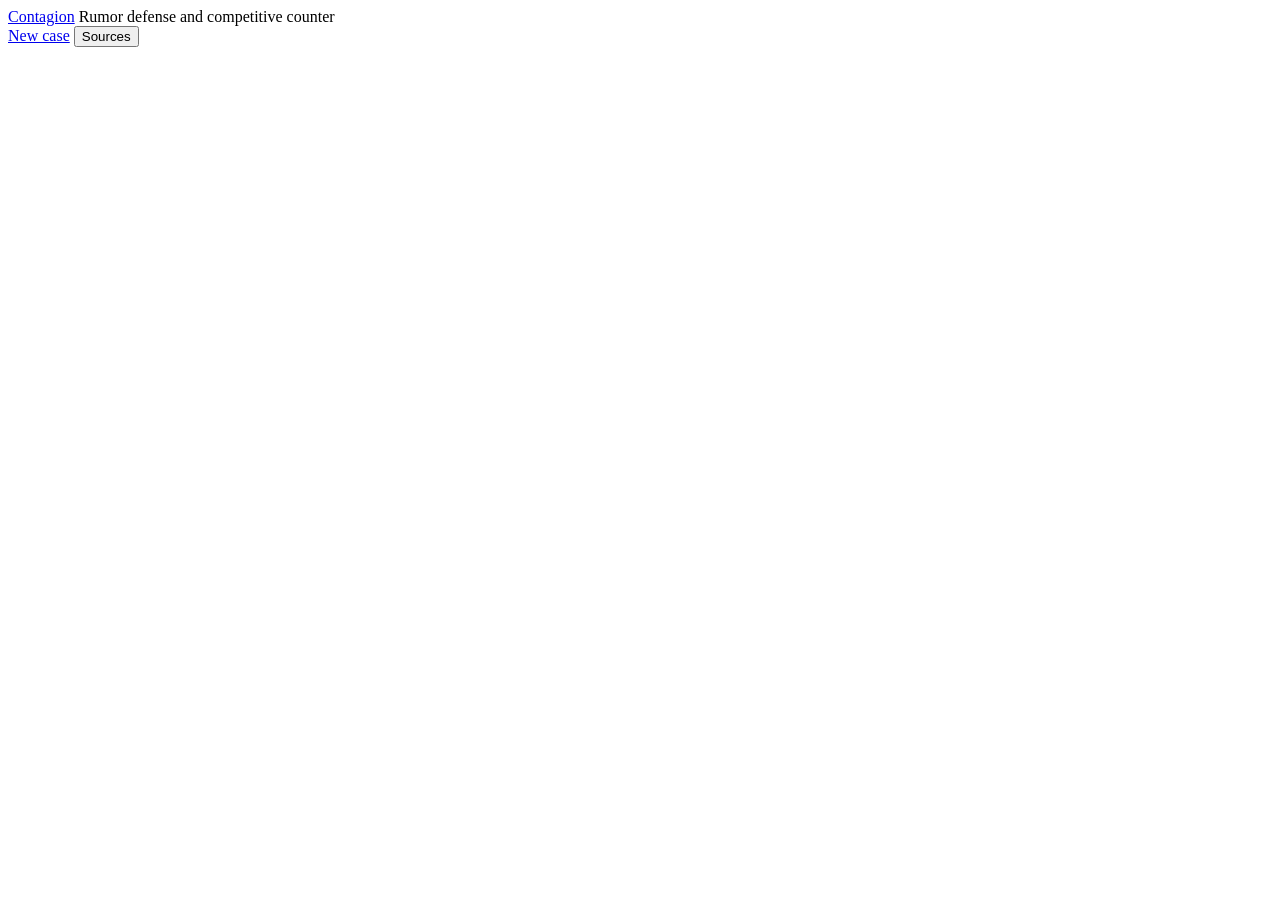
==== web/index.html @ 505dd343 "Contagion v0.1: rumor trace + AI contamination audit + Counter" ====
<!doctype html>
<html lang="en">
<head>
  <meta charset="utf-8">
  <meta name="viewport" content="width=device-width, initial-scale=1">
  <title>Contagion</title>
  <link rel="preconnect" href="https://fonts.googleapis.com">
  <link rel="preconnect" href="https://fonts.gstatic.com" crossorigin>
  <link href="https://fonts.googleapis.com/css2?family=IBM+Plex+Mono:wght@400;500&family=IBM+Plex+Sans:wght@400;500;600&display=swap" rel="stylesheet">
  <link rel="stylesheet" href="/static/app.css">
  <link rel="icon" href="data:image/svg+xml,%3Csvg xmlns='http://www.w3.org/2000/svg' viewBox='0 0 16 16'%3E%3Ccircle cx='8' cy='8' r='3' fill='%23C8361B'/%3E%3Ccircle cx='8' cy='8' r='6.5' fill='none' stroke='%23C8361B' stroke-width='1'/%3E%3C/svg%3E">
</head>
<body>
  <header class="topbar">
    <a class="wordmark" href="#/">Contagion</a>
    <span class="tagline">Rumor defense and competitive counter</span>
    <nav class="topnav">
      <a href="#/" id="nav-new">New case</a>
      <button class="linkish" id="nav-status" type="button">Sources</button>
    </nav>
  </header>

  <main id="view" aria-live="polite"></main>

  <dialog id="status-dialog">
    <div class="dialog-head">
      <h2>Connected sources and engines</h2>
      <button class="linkish" type="button" data-close>Close</button>
    </div>
    <div id="status-body"></div>
  </dialog>

  <dialog id="token-dialog">
    <form method="dialog" id="token-form">
      <h2>Access token</h2>
      <p class="muted">This deployment is protected. Enter the token you were given.</p>
      <input id="token-input" type="password" autocomplete="off" required>
      <div class="row-end"><button class="btn" type="submit">Continue</button></div>
    </form>
  </dialog>

  <script src="/static/app.js" type="module"></script>
</body>
</html>
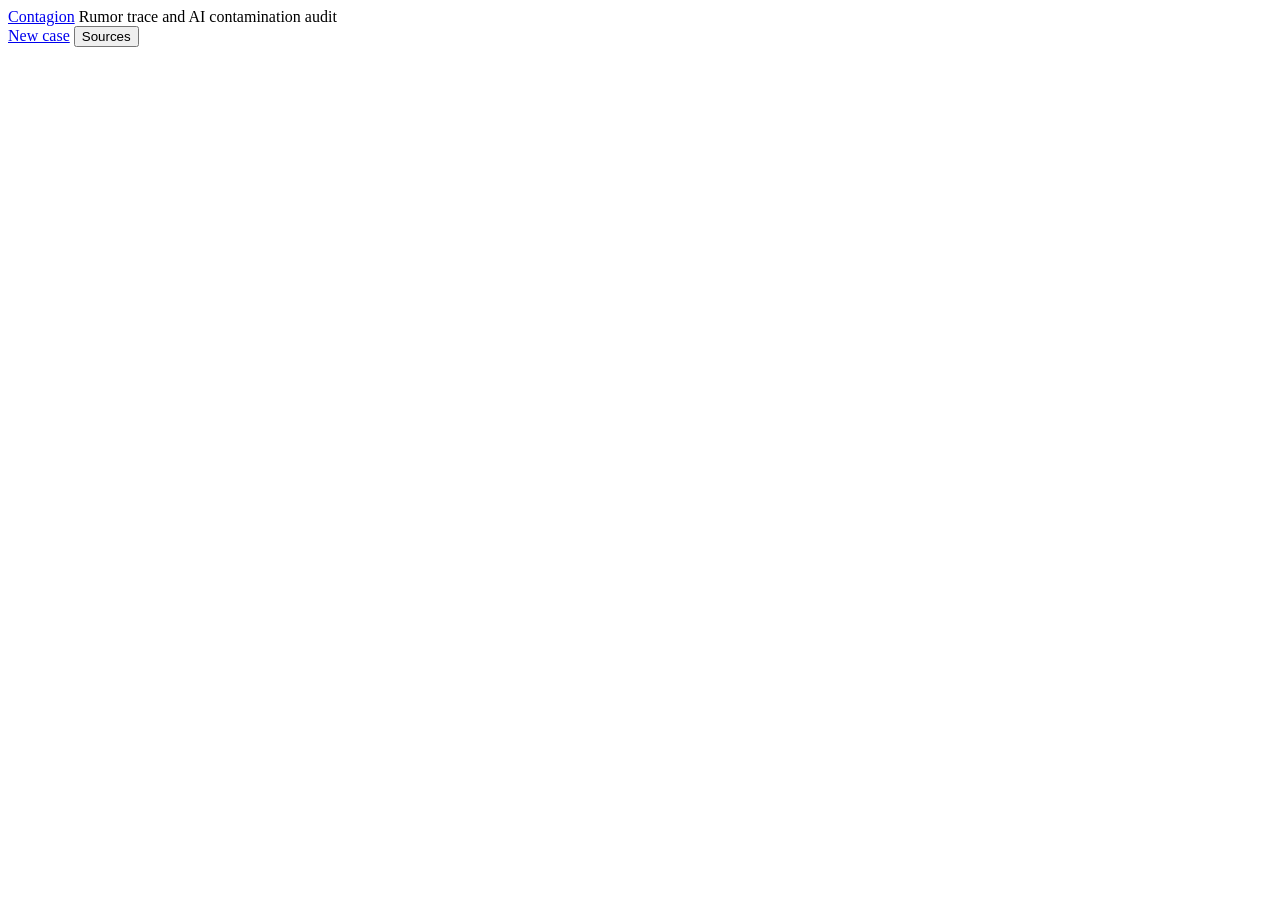
==== commit f31ec836: "first commit" ====
--- a/web/index.html
+++ b/web/index.html
@@ -13,7 +13,7 @@
 <body>
   <header class="topbar">
     <a class="wordmark" href="#/">Contagion</a>
-    <span class="tagline">Rumor defense and competitive counter</span>
+    <span class="tagline">Rumor trace and AI contamination audit</span>
     <nav class="topnav">
       <a href="#/" id="nav-new">New case</a>
       <button class="linkish" id="nav-status" type="button">Sources</button>
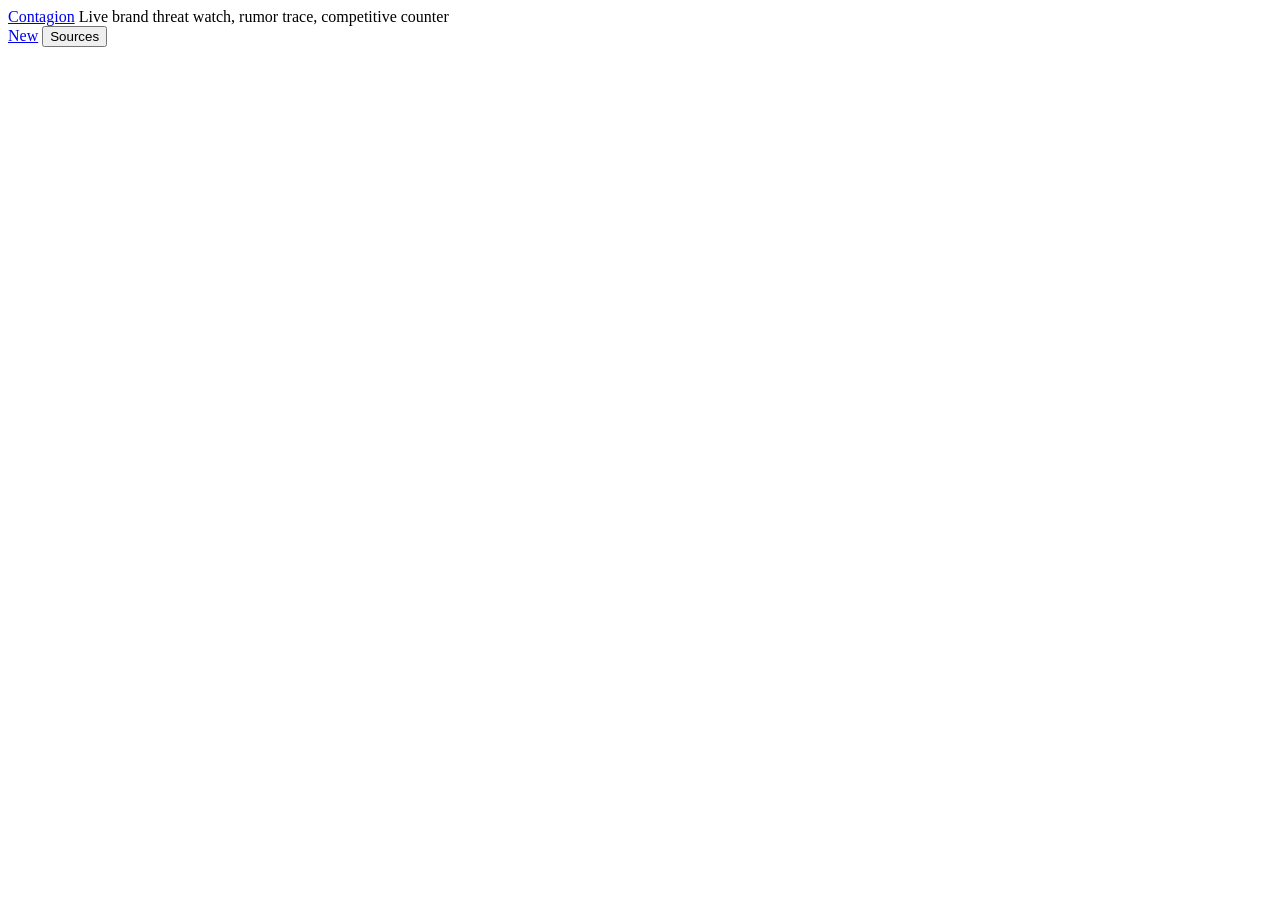
==== commit f9cdbb57: "Watch mode: live brand threat monitor, narratives, alerts, response plans" ====
--- a/web/index.html
+++ b/web/index.html
@@ -13,9 +13,9 @@
 <body>
   <header class="topbar">
     <a class="wordmark" href="#/">Contagion</a>
-    <span class="tagline">Rumor trace and AI contamination audit</span>
+    <span class="tagline">Live brand threat watch, rumor trace, competitive counter</span>
     <nav class="topnav">
-      <a href="#/" id="nav-new">New case</a>
+      <a href="#/" id="nav-new">New</a>
       <button class="linkish" id="nav-status" type="button">Sources</button>
     </nav>
   </header>
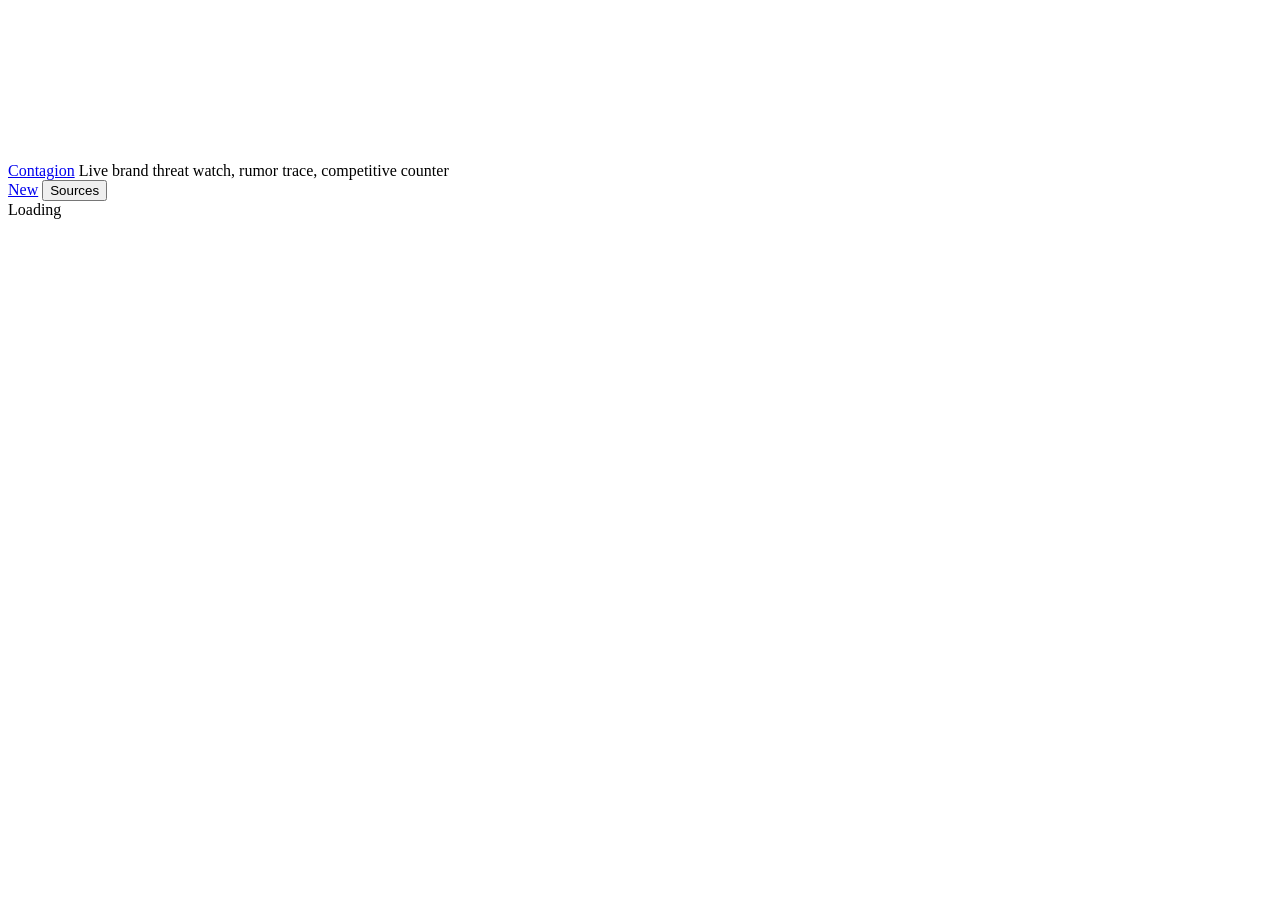
==== commit 6c3c3d64: "Redesign web UI: 3D infection-network loader, fluid background, flat theme Add fx.js (Three.js loade" ====
--- a/web/index.html
+++ b/web/index.html
@@ -6,11 +6,14 @@
   <title>Contagion</title>
   <link rel="preconnect" href="https://fonts.googleapis.com">
   <link rel="preconnect" href="https://fonts.gstatic.com" crossorigin>
-  <link href="https://fonts.googleapis.com/css2?family=IBM+Plex+Mono:wght@400;500&family=IBM+Plex+Sans:wght@400;500;600&display=swap" rel="stylesheet">
+  <link href="https://fonts.googleapis.com/css2?family=IBM+Plex+Mono:wght@400;500&family=IBM+Plex+Sans:wght@400;500;600&family=Space+Grotesk:wght@500;600;700&display=swap" rel="stylesheet">
   <link rel="stylesheet" href="/static/app.css">
+  <link rel="stylesheet" href="/static/theme.css">
   <link rel="icon" href="data:image/svg+xml,%3Csvg xmlns='http://www.w3.org/2000/svg' viewBox='0 0 16 16'%3E%3Ccircle cx='8' cy='8' r='3' fill='%23C8361B'/%3E%3Ccircle cx='8' cy='8' r='6.5' fill='none' stroke='%23C8361B' stroke-width='1'/%3E%3C/svg%3E">
 </head>
 <body>
+  <canvas id="fx-bg" aria-hidden="true"></canvas>
+  <div class="fx-vignette" aria-hidden="true"></div>
   <header class="topbar">
     <a class="wordmark" href="#/">Contagion</a>
     <span class="tagline">Live brand threat watch, rumor trace, competitive counter</span>
@@ -21,6 +24,21 @@
   </header>
 
   <main id="view" aria-live="polite"></main>
+
+  <aside id="fx-dock" hidden aria-live="polite">
+    <div class="fx-orb" aria-hidden="true"><span class="fx-css-orb"></span></div>
+    <div class="fx-meta">
+      <div class="fx-kicker">TRACE RUNNING</div>
+      <div class="fx-stage">Working</div>
+      <div class="fx-line"></div>
+      <div class="fx-bar"><i></i></div>
+    </div>
+  </aside>
+
+  <div id="fx-overlay" aria-hidden="true">
+    <div class="fx-ov-orb"><span class="fx-css-orb"></span></div>
+    <div class="fx-ov-label">Loading</div>
+  </div>
 
   <dialog id="status-dialog">
     <div class="dialog-head">
@@ -39,6 +57,7 @@
     </form>
   </dialog>
 
+  <script src="/static/fx.js" type="module"></script>
   <script src="/static/app.js" type="module"></script>
 </body>
 </html>
